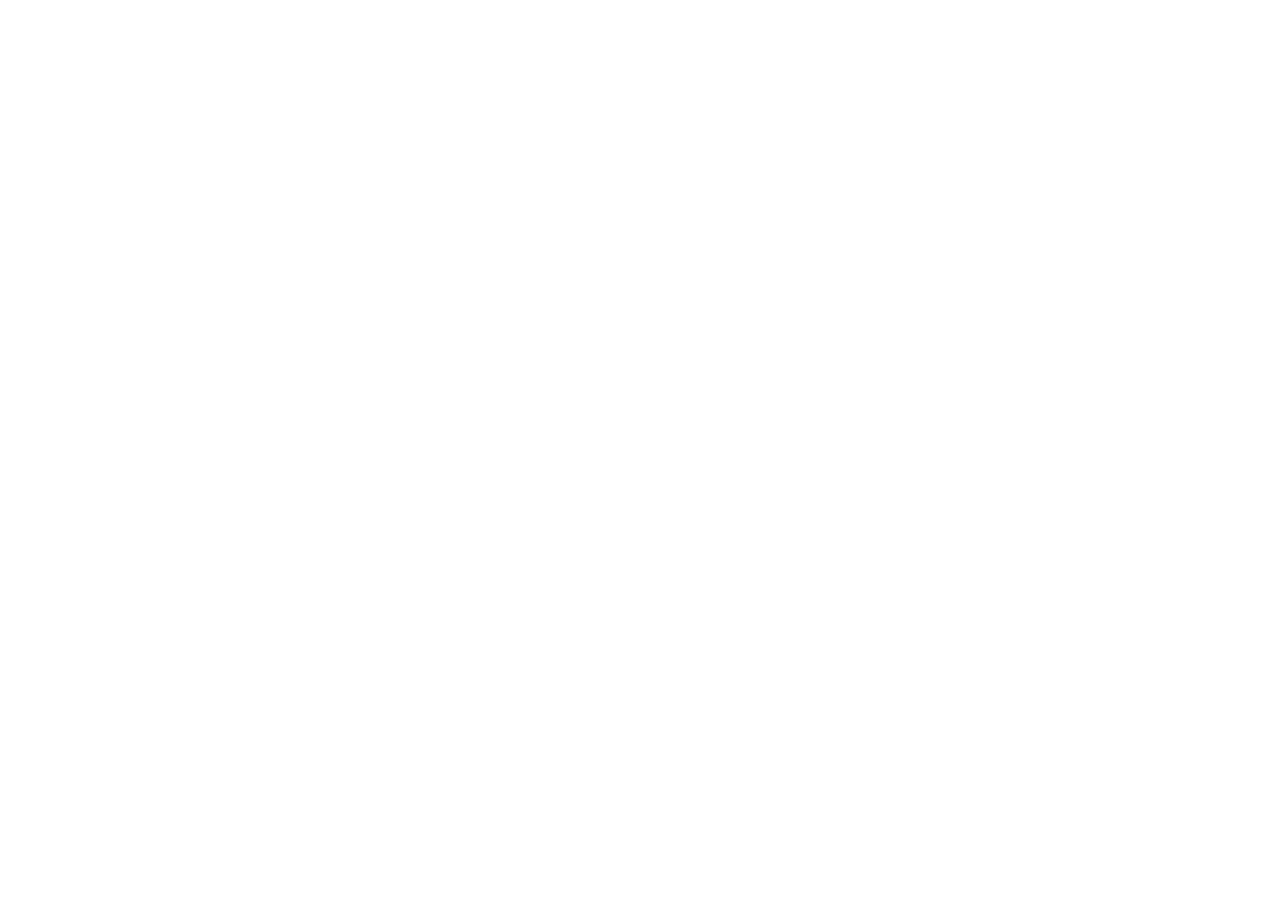
==== index.html @ ae016a92 "Creacion Plantilla" ====
<!DOCTYPE html>
<html lang="en">
<head>
    <meta charset="UTF-8">
    <meta http-equiv="X-UA-Compatible" content="IE=edge">
    <meta name="viewport" content="width=device-width, initial-scale=1.0">
    <title>Document</title>
</head>
<body>
    
</body>
</html>
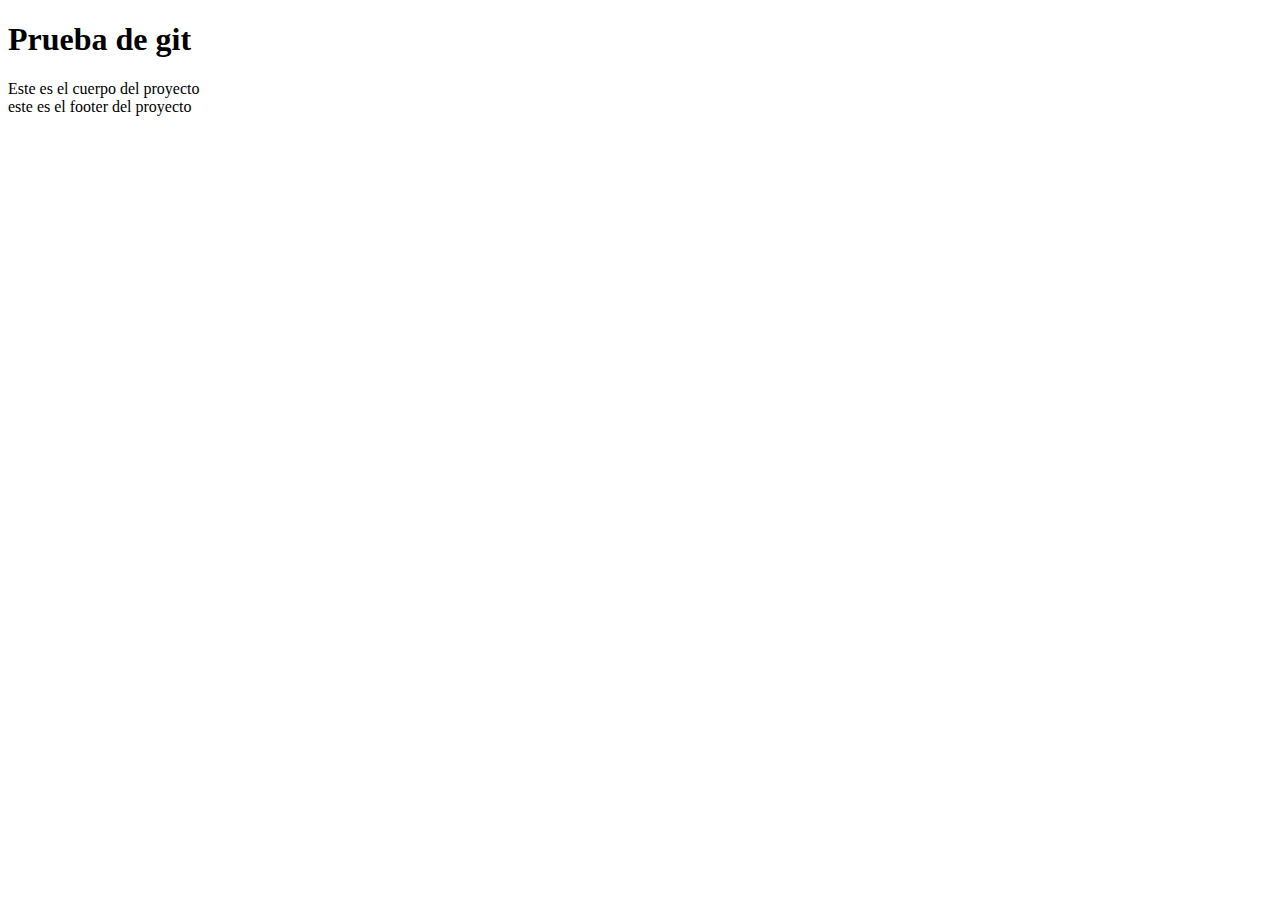
==== commit 63baa31d: "Se agregó cuerpo y footer al index" ====
--- a/index.html
+++ b/index.html
@@ -7,6 +7,14 @@
     <title>Document</title>
 </head>
 <body>
-    
+    <header>
+        <h1> Prueba de git </h1>
+    </header>
+    <div>
+        Este es el cuerpo del proyecto
+    </div>
+    <footer>
+        este es el footer del proyecto
+    </footer>
 </body>
 </html>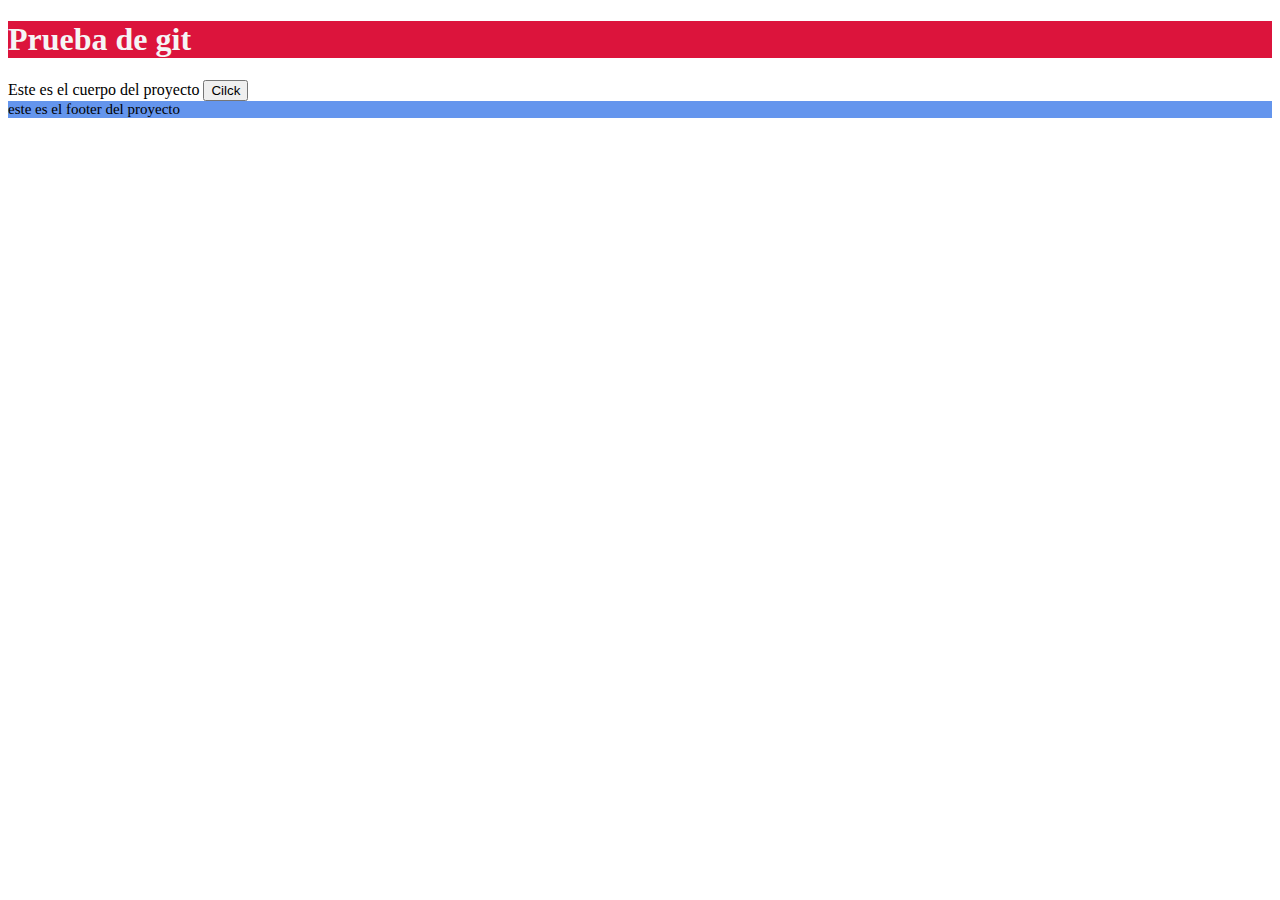
==== commit e909a499: "se agregó archivo JS y funciones" ====
--- a/index.html
+++ b/index.html
@@ -4,6 +4,8 @@
     <meta charset="UTF-8">
     <meta http-equiv="X-UA-Compatible" content="IE=edge">
     <meta name="viewport" content="width=device-width, initial-scale=1.0">
+    <script src="js/function.js"></script>
+    <link rel="stylesheet" href="style/style.css">
     <title>Document</title>
 </head>
 <body>
@@ -12,6 +14,7 @@
     </header>
     <div>
         Este es el cuerpo del proyecto
+        <button onclick="alertas()">Cilck</button>
     </div>
     <footer>
         este es el footer del proyecto
--- a/style/style.css
+++ b/style/style.css
@@ -0,0 +1,9 @@
+header{
+    background-color: crimson;
+    color: whitesmoke;
+}
+
+footer{
+    background-color: cornflowerblue;
+    font-size: 15px;
+}
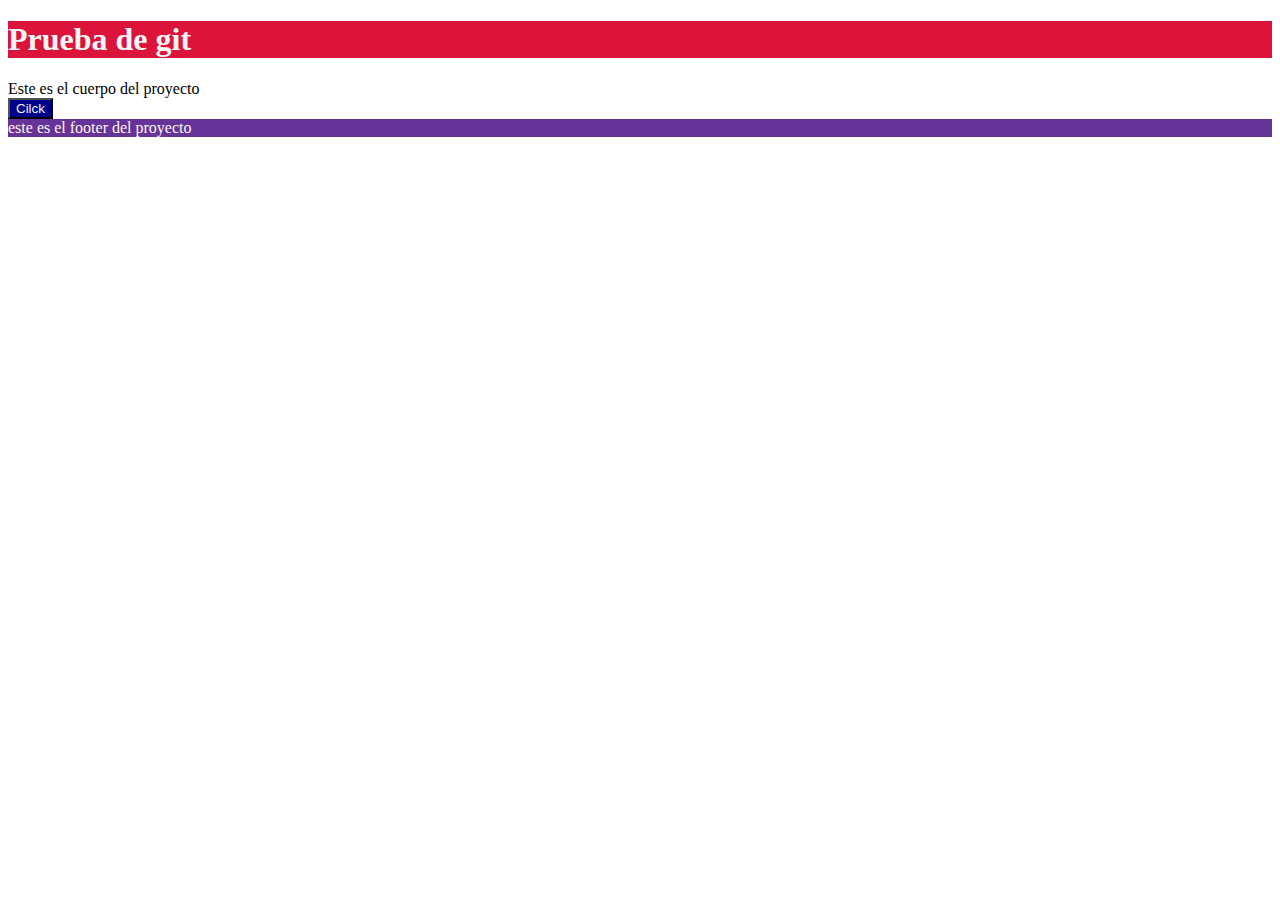
==== commit cd5d075e: "cambio de color al footer" ====
--- a/index.html
+++ b/index.html
@@ -14,6 +14,7 @@
     </header>
     <div>
         Este es el cuerpo del proyecto
+        <br>
         <button onclick="alertas()">Cilck</button>
     </div>
     <footer>
--- a/style/style.css
+++ b/style/style.css
@@ -3,7 +3,12 @@
     color: whitesmoke;
 }
 
+button{
+    background-color: darkblue;
+    color: whitesmoke;
+}
+
 footer{
-    background-color: cornflowerblue;
-    font-size: 15px;
-}
+    background-color: rebeccapurple;
+    color: seashell;
+}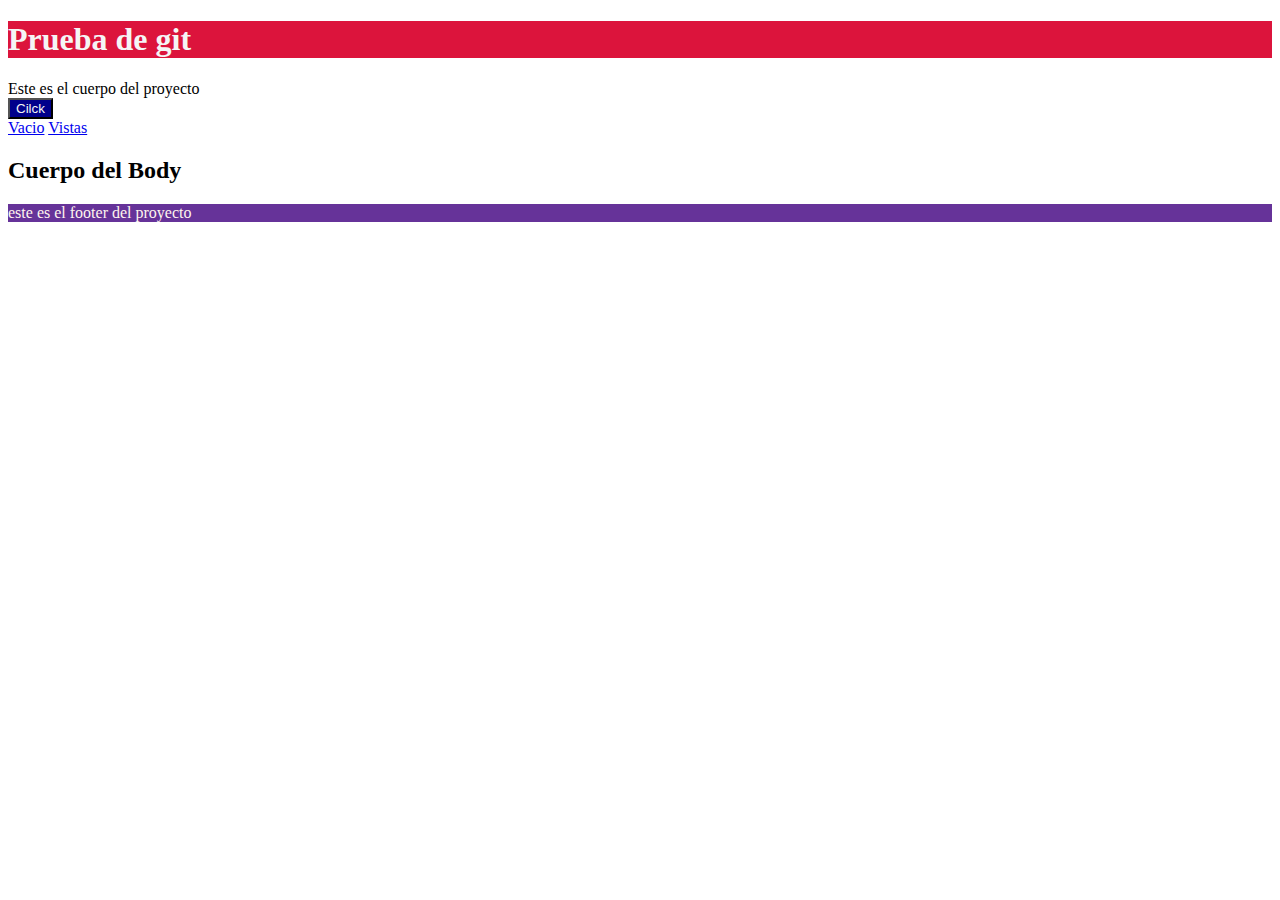
==== commit a0dceee0: "Se agregó h2 al body" ====
--- a/index.html
+++ b/index.html
@@ -17,6 +17,14 @@
         <br>
         <button onclick="alertas()">Cilck</button>
     </div>
+    <div>
+
+        <a href="#">Vacio</a>
+        <a href="views/welcome.html">Vistas</a>
+    </div>
+    <div>
+        <h2>Cuerpo del Body</h2>
+    </div>
     <footer>
         este es el footer del proyecto
     </footer>
